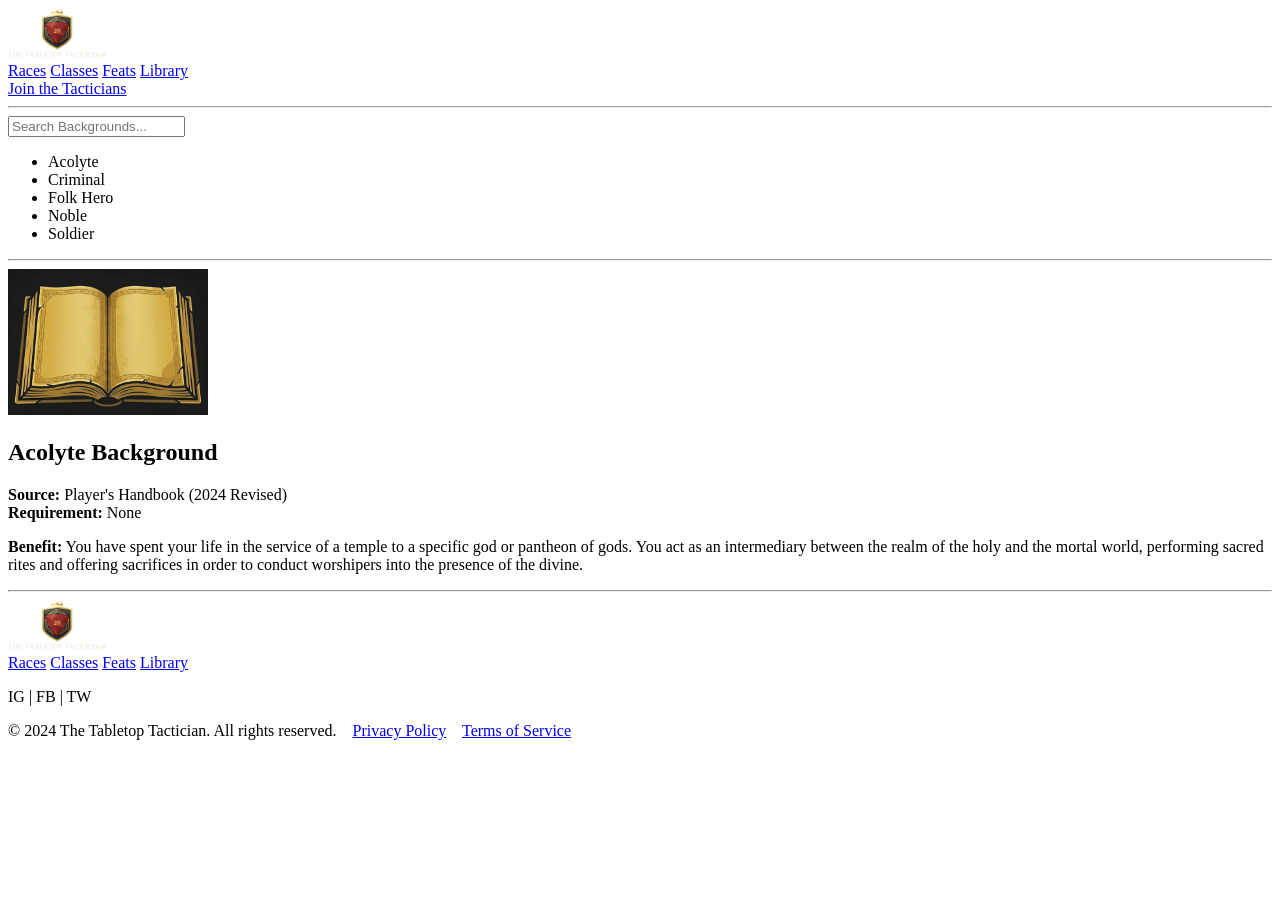
==== backgrounds.html @ 60acbd0a "Restructured homepage grid to 5 items, added Backgrounds and Creatures pages, revamped Library page" ====
<!DOCTYPE html>
<html lang="en">
<head>
    <meta charset="UTF-8">
    <meta name="viewport" content="width=device-width, initial-scale=1.0">
    <title>Backgrounds - The Tabletop Tactician</title>
</head>
<body>
    
    <header>
        <img src="images/Picture1.png" alt="The Tabletop Tactician Logo" width="100">
        <nav>
            <a href="races.html">Races</a>
            <a href="classes.html">Classes</a>
            <a href="feats.html">Feats</a>
            <a href="library.html">Library</a>
        </nav>
        <a href="signup.html">Join the Tacticians</a>
    </header>

    <hr>

    <main>
        <!-- Sidebar Search and List Section -->
        <section>
            <input type="text" placeholder="Search Backgrounds...">
            <ul>
                <li>Acolyte</li>
                <li>Criminal</li>
                <li>Folk Hero</li>
                <li>Noble</li>
                <li>Soldier</li>
            </ul>
        </section>

        <hr>

        <!-- Information Box Section -->
        <section>
            <img src="images/Picture5.png" alt="Backgrounds Icon" width="200">
            <div>
                <h2>Acolyte Background</h2>
                <p><strong>Source:</strong> Player's Handbook (2024 Revised)<br>
                <strong>Requirement:</strong> None</p>
                <p><strong>Benefit:</strong> You have spent your life in the service of a temple to a specific god or pantheon of gods. You act as an intermediary between the realm of the holy and the mortal world, performing sacred rites and offering sacrifices in order to conduct worshipers into the presence of the divine.</p>
            </div>
        </section>
    </main>

    <hr>

    <footer>
        <img src="images/Picture1.png" alt="The Tabletop Tactician Logo" width="100">
        
        <nav>
            <a href="races.html">Races</a>
            <a href="classes.html">Classes</a>
            <a href="feats.html">Feats</a>
            <a href="library.html">Library</a>
        </nav>

        <p>IG | FB | TW</p>

        <p>&copy; 2024 The Tabletop Tactician. All rights reserved. &nbsp;&nbsp; <a href="#">Privacy Policy</a> &nbsp;&nbsp; <a href="#">Terms of Service</a></p>
    </footer>

</body>
</html>
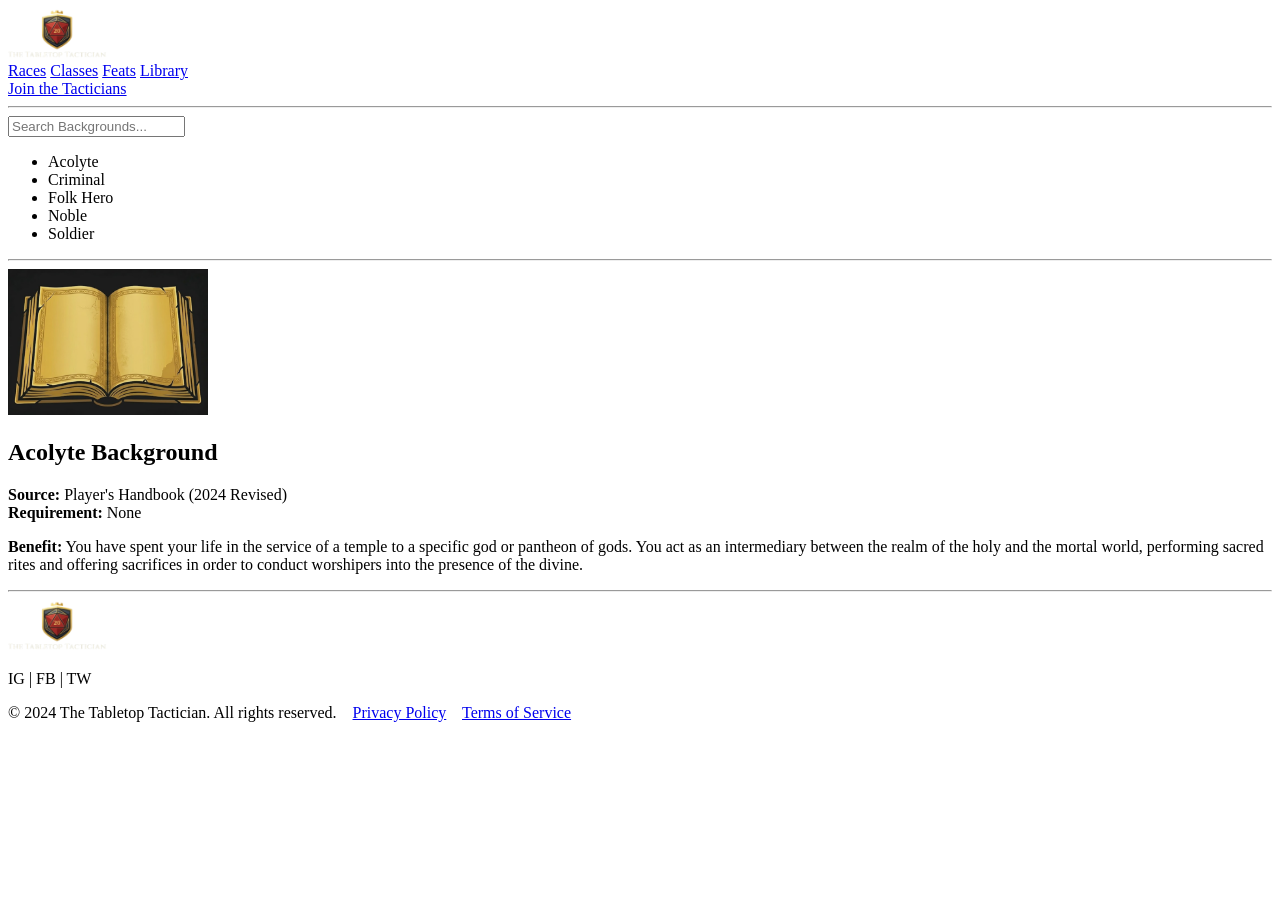
==== commit 0c712ef1: "Removed footer navigation links from all child pages per request" ====
--- a/backgrounds.html
+++ b/backgrounds.html
@@ -52,12 +52,7 @@
     <footer>
         <img src="images/Picture1.png" alt="The Tabletop Tactician Logo" width="100">
         
-        <nav>
-            <a href="races.html">Races</a>
-            <a href="classes.html">Classes</a>
-            <a href="feats.html">Feats</a>
-            <a href="library.html">Library</a>
-        </nav>
+
 
         <p>IG | FB | TW</p>
 
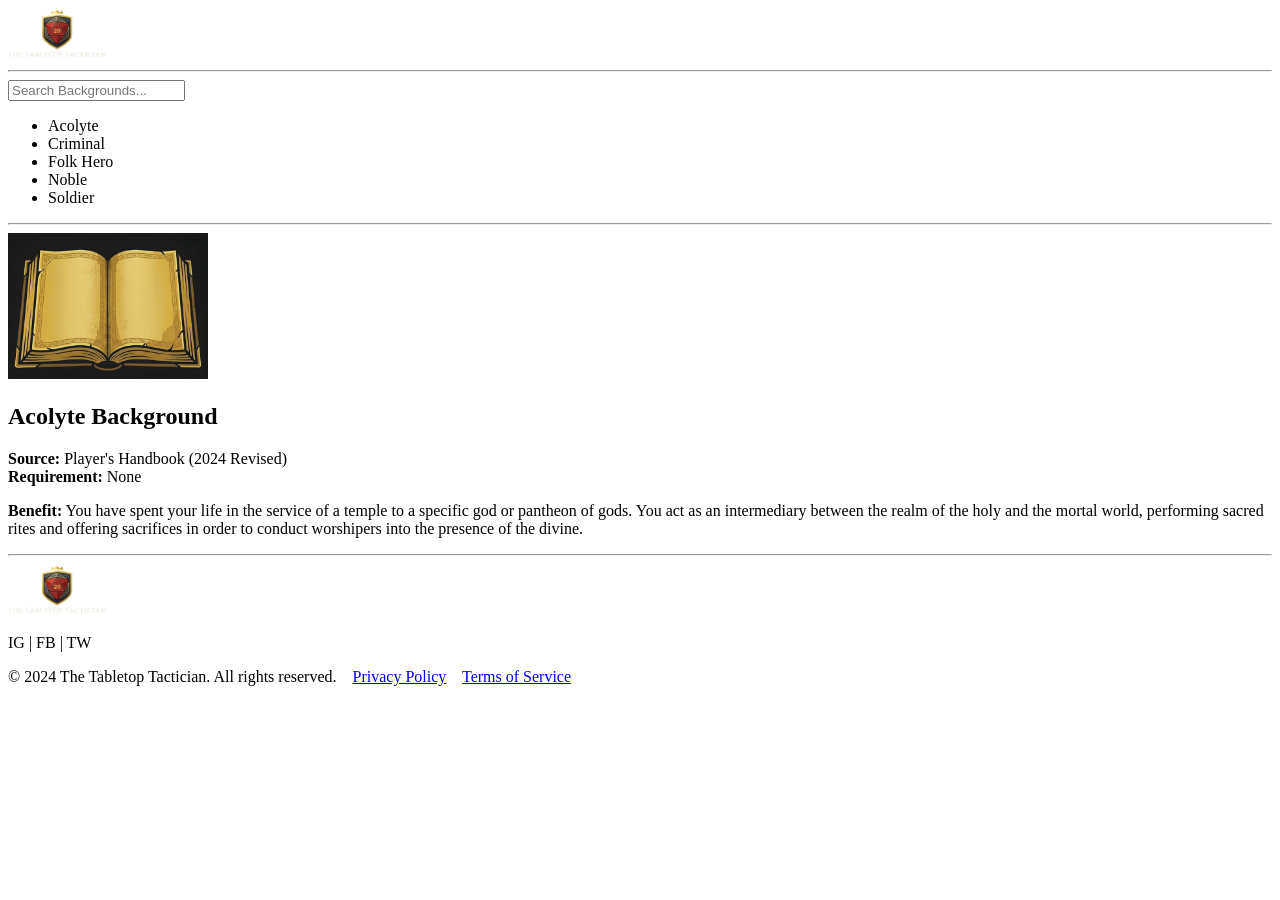
==== commit e5c84118: "Removed top nav and signup links from child page headers, leaving only the logo" ====
--- a/backgrounds.html
+++ b/backgrounds.html
@@ -8,14 +8,9 @@
 <body>
     
     <header>
-        <img src="images/Picture1.png" alt="The Tabletop Tactician Logo" width="100">
-        <nav>
-            <a href="races.html">Races</a>
-            <a href="classes.html">Classes</a>
-            <a href="feats.html">Feats</a>
-            <a href="library.html">Library</a>
-        </nav>
-        <a href="signup.html">Join the Tacticians</a>
+        <a href="index.html">
+            <img src="images/Picture1.png" alt="The Tabletop Tactician Logo" width="100">
+        </a>
     </header>
 
     <hr>
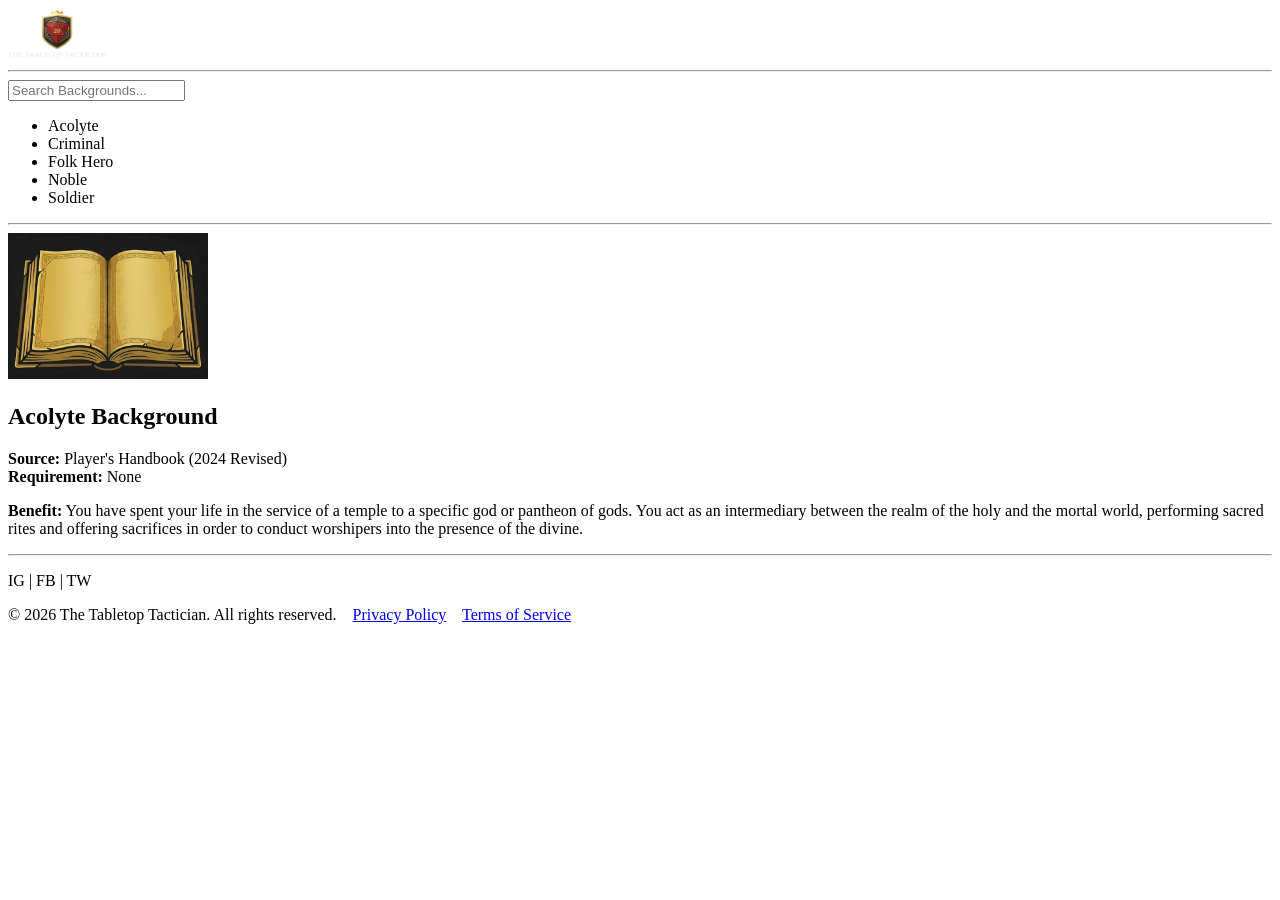
==== commit 8f3d60f1: "Removed footer logos and updated copyright year to 2026 across all pages" ====
--- a/backgrounds.html
+++ b/backgrounds.html
@@ -45,13 +45,12 @@
     <hr>
 
     <footer>
-        <img src="images/Picture1.png" alt="The Tabletop Tactician Logo" width="100">
         
 
 
         <p>IG | FB | TW</p>
 
-        <p>&copy; 2024 The Tabletop Tactician. All rights reserved. &nbsp;&nbsp; <a href="#">Privacy Policy</a> &nbsp;&nbsp; <a href="#">Terms of Service</a></p>
+        <p>&copy; 2026 The Tabletop Tactician. All rights reserved. &nbsp;&nbsp; <a href="#">Privacy Policy</a> &nbsp;&nbsp; <a href="#">Terms of Service</a></p>
     </footer>
 
 </body>
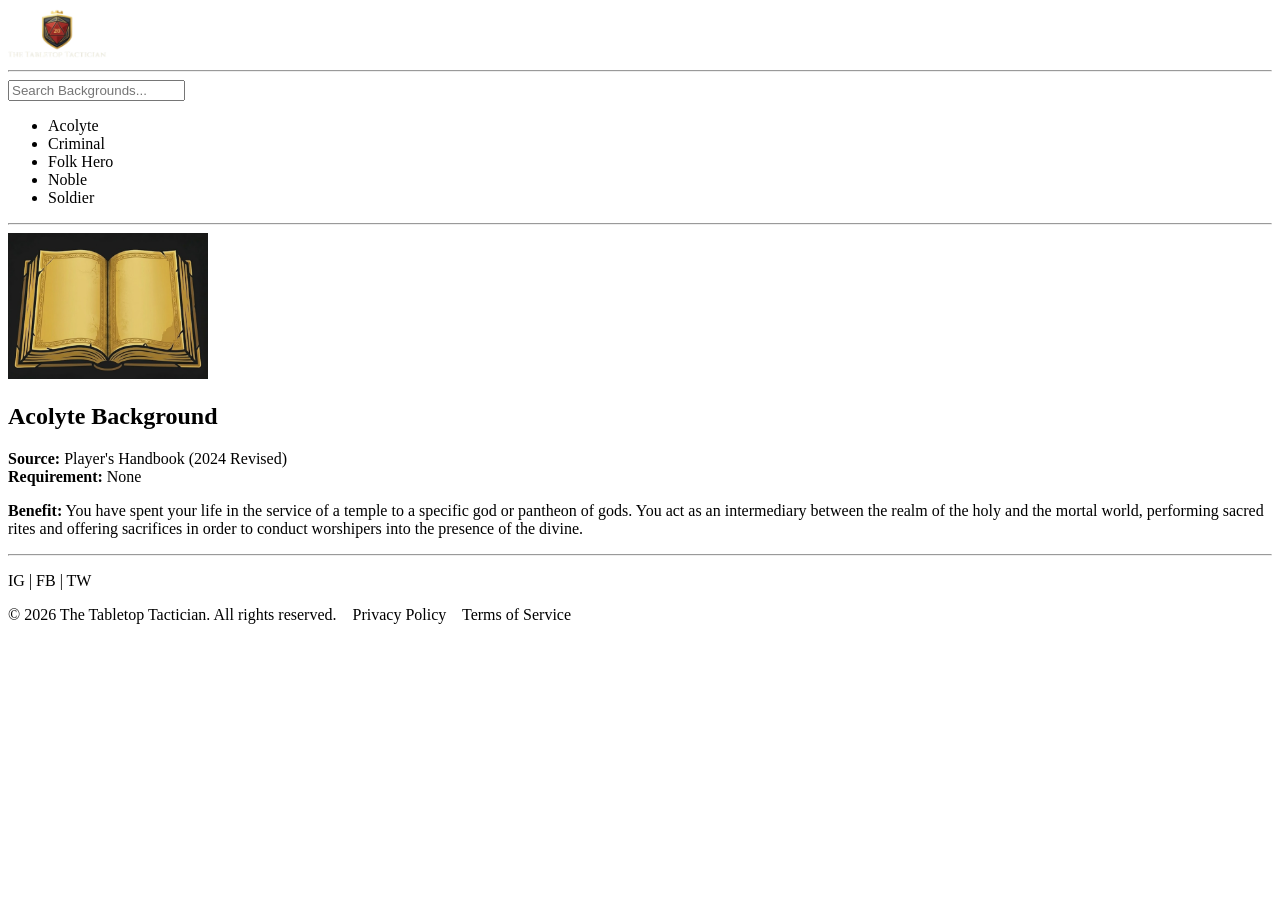
==== commit 8e93991f: "Disabled Privacy Policy and Terms of Service links by converting them to plain text" ====
--- a/backgrounds.html
+++ b/backgrounds.html
@@ -50,7 +50,7 @@
 
         <p>IG | FB | TW</p>
 
-        <p>&copy; 2026 The Tabletop Tactician. All rights reserved. &nbsp;&nbsp; <a href="#">Privacy Policy</a> &nbsp;&nbsp; <a href="#">Terms of Service</a></p>
+        <p>&copy; 2026 The Tabletop Tactician. All rights reserved. &nbsp;&nbsp; Privacy Policy &nbsp;&nbsp; Terms of Service</p>
     </footer>
 
 </body>
